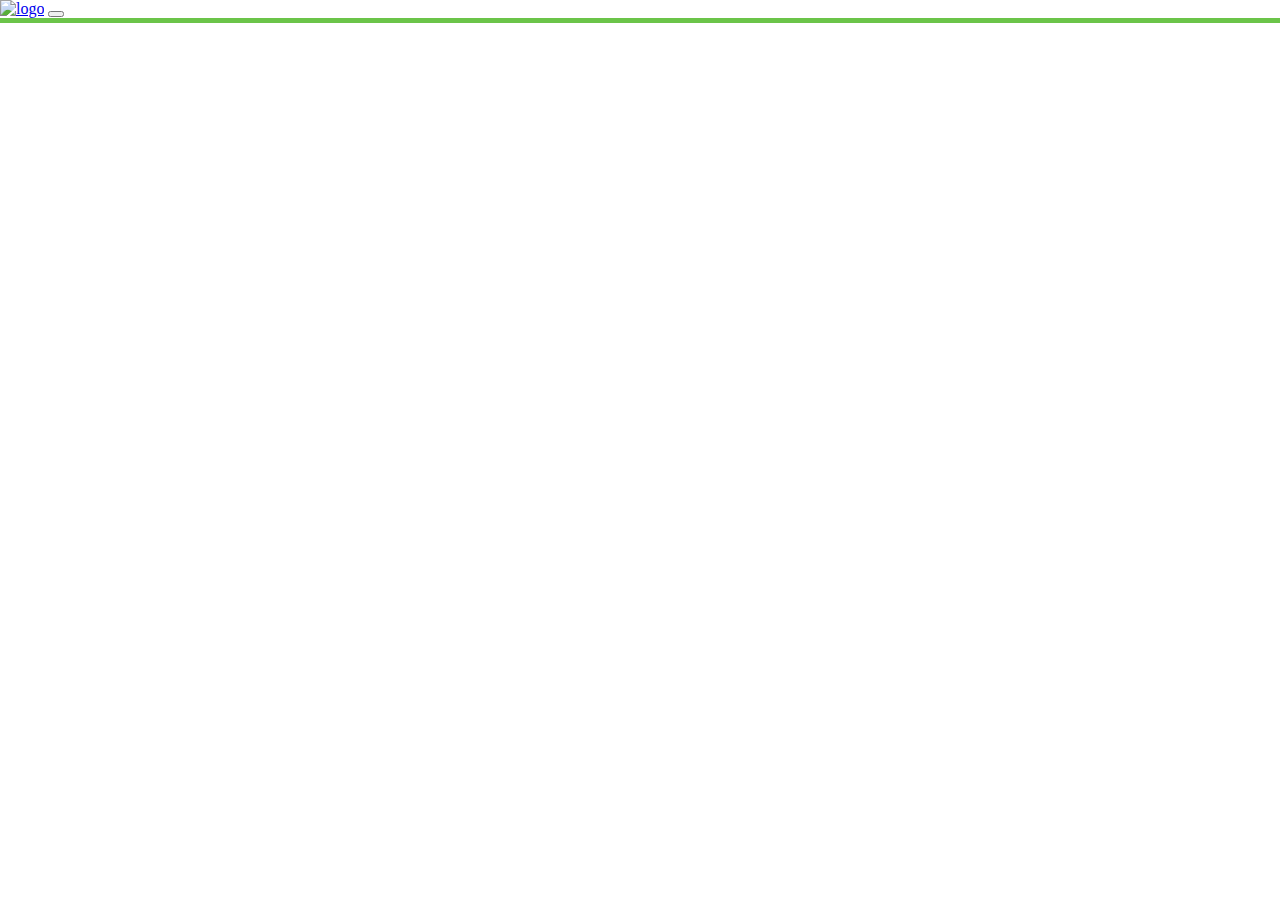
==== login.html @ 69a94506 "completed the project" ====
<!DOCTYPE html>
<html lang="en">
<head>
    <meta charset="UTF-8">
    <meta http-equiv="X-UA-Compatible" content="IE=edge">
    <meta name="viewport" content="width=device-width, initial-scale=1.0">
    <link rel="stylesheet" href="style.css">
    <link href="https://cdn.jsdelivr.net/npm/bootstrap@5.2.0/dist/css/bootstrap.min.css" rel="stylesheet" integrity="sha384-gH2yIJqKdNHPEq0n4Mqa/HGKIhSkIHeL5AyhkYV8i59U5AR6csBvApHHNl/vI1Bx" crossorigin="anonymous">
    <title>Document</title>
</head>
<body>
    <section class="header">
        <div class="menu-bar">
            <nav class="navbar navbar-expand-lg m-2">
                <div class="container">
                <a class="navbar-brand" href="#"><img src="images/logo.png" alt="logo" height="50px"></a>
                <button class="navbar-toggler pr-md-5" type="button" data-bs-toggle="collapse" data-bs-target="#navbarNavDropdown" aria-controls="navbarNavDropdown" aria-expanded="false" aria-label="Toggle navigation">
                    <span class="navbar-toggler-icon"></span>
                </button>
                <div class="collapse navbar-collapse justify-content-end" id="navbarNavDropdown">
                </div>
                </div>
            </nav>
        </div>
    </section>
</body>
</html>
---- style.css ----
body{
    margin: 0px;
    padding: 0px;
}
.navbar{
    border-bottom: 5px solid #6bc449;
}
.nav-link:hover{
    font-weight: 500;
}
/* NAVBAR  */

.banner-text{
    font-size: 50px;
    font-weight: 500;
    color: #6bc449;
    text-transform: capitalize;
    margin-top: 30px;
}
.banner-para{
    font-size: 20px;
    text-transform: capitalize;
    padding-top: 20px;
    font-weight: 500;
    padding-bottom: 10px;
}
.button{
    background-color: #6bc449;
    color: #fff;
    font-size: 18px;
    border: 0px;
}
.banner-btn button:hover{
    font-weight: 700;
    background-color: rgb(38, 40, 30);
    color: #fff;
}

@media only screen and (min-width: 375px){
    .banner-text{
        font-size: 40px;
        margin-top: 10px;
    }
}
/* BANNER  */

.icons{
    font-size: 40px;
    color: #6bc449 !important;
    margin: 20px 0px;
}
.feature-items{
    min-height: 280px;
}
.feature-head h1{
    color: #6bc449;
}
.card:hover{
    transform: scale(1.1);
    background-color:teal !important;
    color: #fff;
}
/* OUR FEATURE  */

.about-us{
    background-color: #f8f9fa;
}
.about-us h1{
    color: #6bc449;
}
.aboutus-p{
    padding-top: 10px;
    padding-bottom: 10px;
    text-align: justify;
    padding-left: 10px;
}   
 /* ABOUT US  */

.stocks h1, .testimonial-data h1{
    color: #6bc449;
    font-size: 35px;
    font-weight: 400;
 }
 .stock-text{
     display: flex;
    align-items: center;
    height: 600px;
    justify-content: center; 
 }
 /* stocks  */

 .testimonial-data{
    background-color: #f8f9fa
 }
 .client-details{
    display: inline-block;
    margin-left: 20px;
    margin-top:40px;
 }
 .client-img img{
    float: left;
 }
 .client-img img:hover{
    transform: scale(1.3);
 }
 
 /* Testimonials  */

 .sign-up{
    background-image: linear-gradient(#5dc559,#70e22f);
    min-height: 200px;
 }
.signup-text h2{
    color: #fff;
    text-transform: capitalize;
    font-size: 40px;
    font-weight: normal;
 } 
 .signup-btn a{
    text-decoration: none;
 }
 .sign-up-btn{
    background-color: #fff;
    padding: 10px;
    width: 75%;
    text-align: center;
    color: #000;
 }
 .sign-up-btn:hover{
    background-color: #000;
    color: #fff;
 }
 
 /* SIGN UP  */

.terms{
    text-align: justify;
}
/* TERMS AND CONDITION  */

.footer{
    background-color: #343a40;
    min-height: 80px;
    color: #6bc449;
}
.copy-r{
    font-size: 18px;
    margin-top: 25px;
    margin-left: 70px;
    text-transform: capitalize;
}
.social-icons{
    display: flex;
    justify-content: end;
    align-items: center;
    max-height: 80px;
    padding-right: 10px;
}
.fa-circle-chevron-up{
    font-size: 40px;
}
.fa-brands, .fa-solid{
    padding-right: 15px;
}
.fa-brands:hover,
.fa-solid:hover{
    color: #fff;
    font-size: 30px;
}
@media screen and (max-device-width: 640px) {
    .copy-r {
        font-size: 15px;
        margin-top: 10px;
        margin-left: 40px;
        text-transform: capitalize;
    }
    .social-icons {
        padding-right: 24px;
    }
  }
  @media screen and (min-device-width: 768px)
  and (max-device-width: 1024px) {
    .copy-r {
        font-size: 18px;
        margin-top: 10px;
        margin-left: 60px;
        text-transform: capitalize;
    }
    .social-icons {
        height: 0px;
        padding-right: 10px;
        padding-bottom: 20px;
    }
}
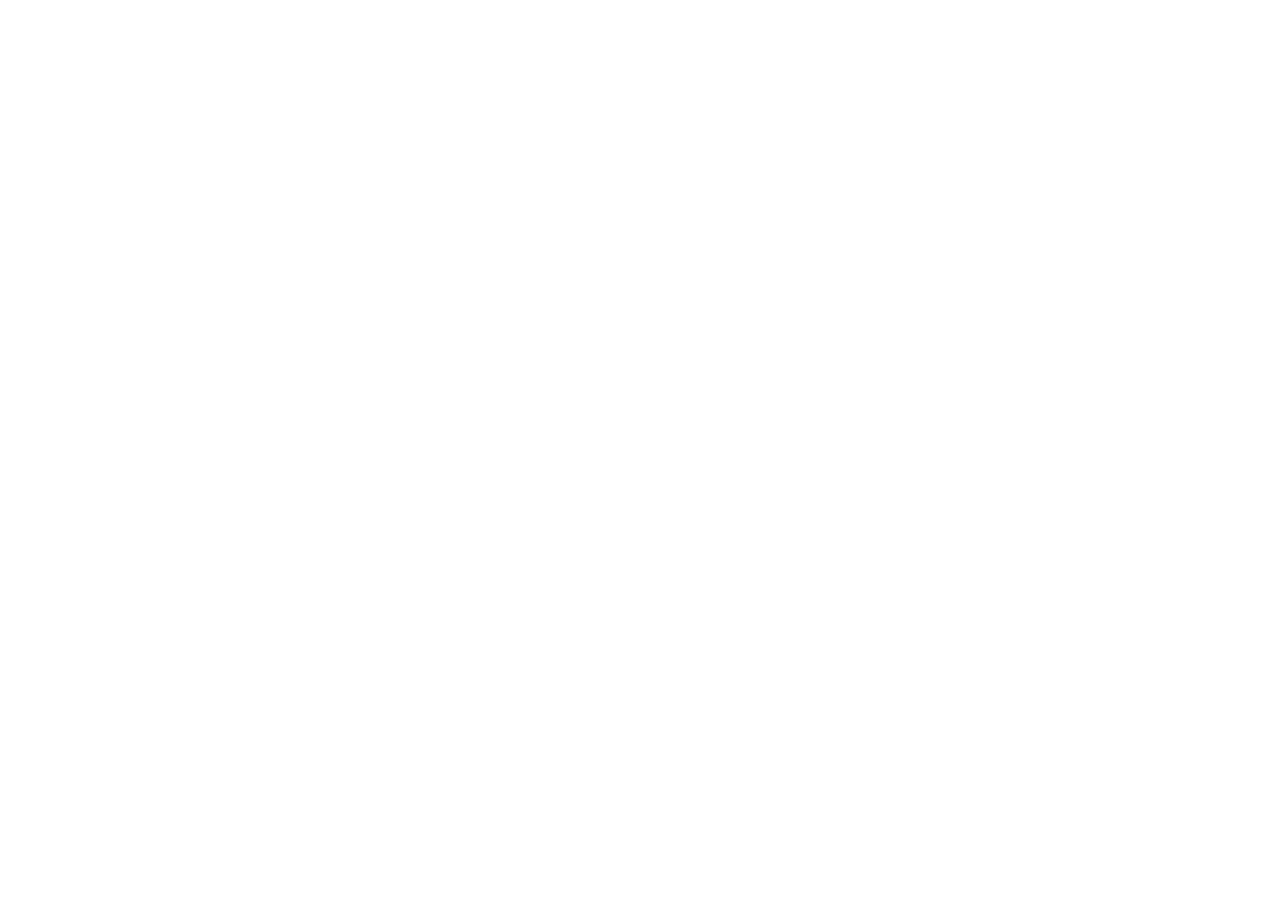
==== commit 3de63c70: "website modification" ====
--- a/login.html
+++ b/login.html
@@ -4,24 +4,9 @@
     <meta charset="UTF-8">
     <meta http-equiv="X-UA-Compatible" content="IE=edge">
     <meta name="viewport" content="width=device-width, initial-scale=1.0">
-    <link rel="stylesheet" href="style.css">
-    <link href="https://cdn.jsdelivr.net/npm/bootstrap@5.2.0/dist/css/bootstrap.min.css" rel="stylesheet" integrity="sha384-gH2yIJqKdNHPEq0n4Mqa/HGKIhSkIHeL5AyhkYV8i59U5AR6csBvApHHNl/vI1Bx" crossorigin="anonymous">
     <title>Document</title>
 </head>
 <body>
-    <section class="header">
-        <div class="menu-bar">
-            <nav class="navbar navbar-expand-lg m-2">
-                <div class="container">
-                <a class="navbar-brand" href="#"><img src="images/logo.png" alt="logo" height="50px"></a>
-                <button class="navbar-toggler pr-md-5" type="button" data-bs-toggle="collapse" data-bs-target="#navbarNavDropdown" aria-controls="navbarNavDropdown" aria-expanded="false" aria-label="Toggle navigation">
-                    <span class="navbar-toggler-icon"></span>
-                </button>
-                <div class="collapse navbar-collapse justify-content-end" id="navbarNavDropdown">
-                </div>
-                </div>
-            </nav>
-        </div>
-    </section>
+    
 </body>
 </html>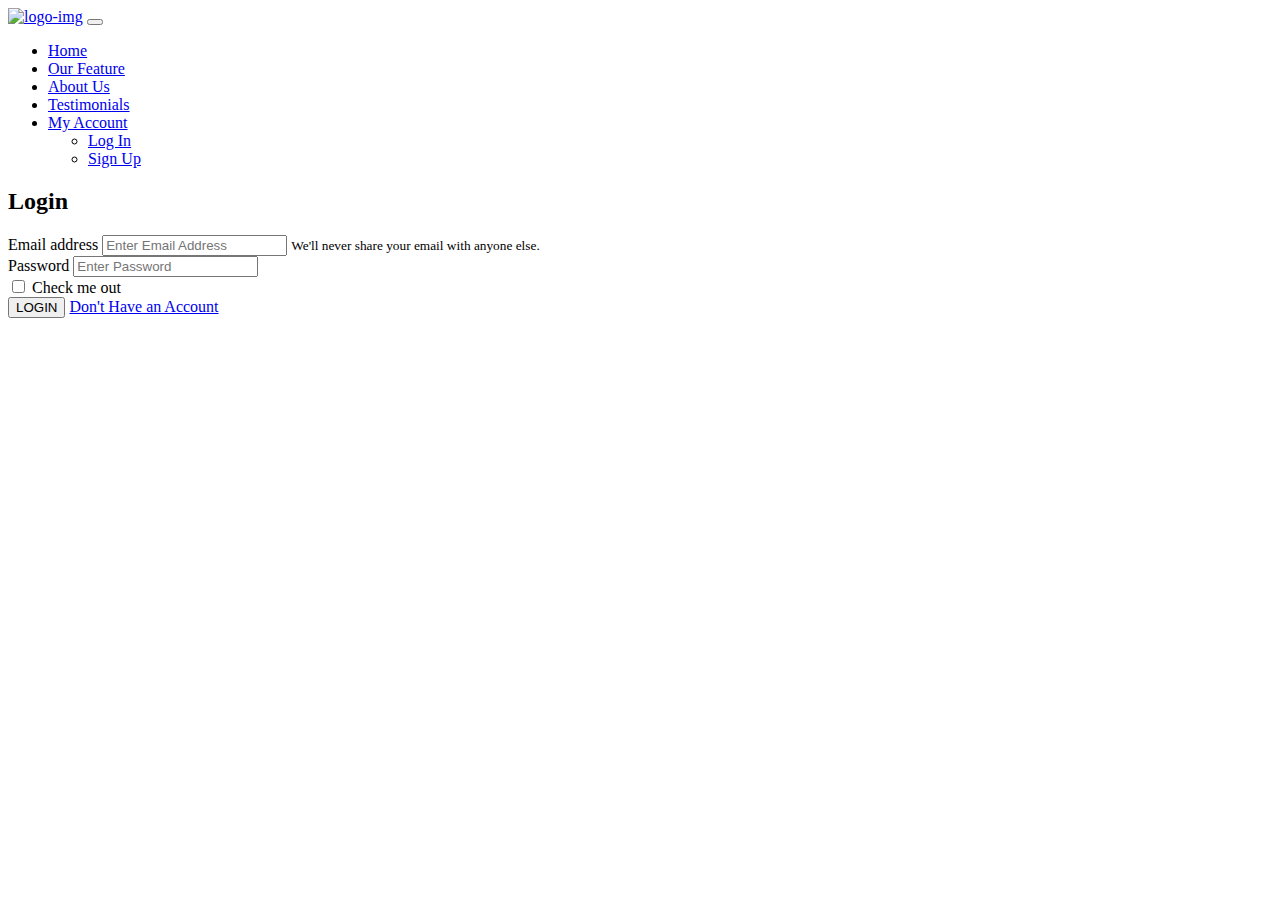
==== commit 9206e3e0: "seedkaro section completed" ====
--- a/login.html
+++ b/login.html
@@ -7,6 +7,78 @@
     <title>Document</title>
 </head>
 <body>
-    
+
+      <!-- Navbar Starts -->
+      <section class="header">
+        <div class="header-menu">
+            <nav class="navbar navbar-expand-lg m-2">
+                <div class="container">
+                    <a class="navbar-brand" href="#"><img src="images/logo.png" alt="logo-img" height="50px"></a>
+                    <button class="navbar-toggler" type="button" data-bs-toggle="collapse"
+                        data-bs-target="#navbarTogglerDemo02" aria-controls="navbarTogglerDemo02" aria-expanded="false"
+                        aria-label="Toggle navigation">
+                        <span class="navbar-toggler-icon"></span>
+                    </button>
+                    <div class="collapse navbar-collapse justify-content-end" id="navbarNavDropdown">
+                        <ul class="navbar-nav">
+                            <li class="nav-item">
+                                <a class="nav-link active" aria-current="page" href="#">Home</a>
+                            </li>
+                            <li class="nav-item">
+                                <a class="nav-link active" aria-current="page" href="#">Our Feature</a>
+                            </li>
+                            <li class="nav-item">
+                                <a class="nav-link active" aria-current="page" href="#">About Us</a>
+                            </li>
+                            <li class="nav-item">
+                                <a class="nav-link active" aria-current="page" href="#">Testimonials</a>
+                            </li>
+                            <li class="nav-item dropdown">
+                                <a class="nav-link dropdown-toggle active" href="#" role="button"
+                                    data-bs-toggle="dropdown" aria-expanded="false">
+                                    My Account
+                                </a>
+                                <ul class="dropdown-menu">
+                                    <li><a class="dropdown-item" href="login.html">Log In</a></li>
+                                    <li><a class="dropdown-item" href="signup.html">Sign Up</a></li>
+                                </ul>
+                        </ul>
+                    </div>
+                </div>
+            </nav>
+        </div>
+    </section>
+   <!-- Navbar Ends -->
+
+<!-- Form Strats -->
+    <section class="login-input-form">
+        <div class="container-fluid">
+            <div class="row">
+                <div class="col-lg-6 col-md-8 col-10 container-box mx-auto m-4">
+                    <h2 class="banner-text">Login</h2>
+                    <form>
+                        <div class="form-group mt-4">
+                            <label for="exampleInputEmail1">Email address</label>
+                            <input type="email" class="form-control mt-2" id="exampleInputEmail1" aria-describedby="emailHelp" placeholder="Enter Email Address">
+                            <small id="emailHelp" class="form-text text-muted">We'll never share your email with anyone else.</small>
+                        </div>
+                        <div class="form-group mt-4">
+                            <label for="exampleInputPassword1">Password</label>
+                            <input type="password" class="form-control mt-2" id="exampleInputPassword1" placeholder="Enter Password">
+                        </div>
+                        <div class="form-check mt-4">
+                            <input type="checkbox" class="form-check-input mt-2" id="exampleCheck1">
+                            <label class="form-check-label" for="exampleCheck1">Check me out</label>
+                        </div>
+                        <div class="banner-btn mb-3 mt-4">
+                            <button type="button" class="button px-4 py-2 rounded-5 mt-2">LOGIN</button>
+                            <a href="signup.html" class="href-text">Don't Have an Account</a>
+                        </div>
+                    </form>
+                </div>
+            </div>
+        </div>
+    </section>
+    <!-- Form End -->
 </body>
 </html>